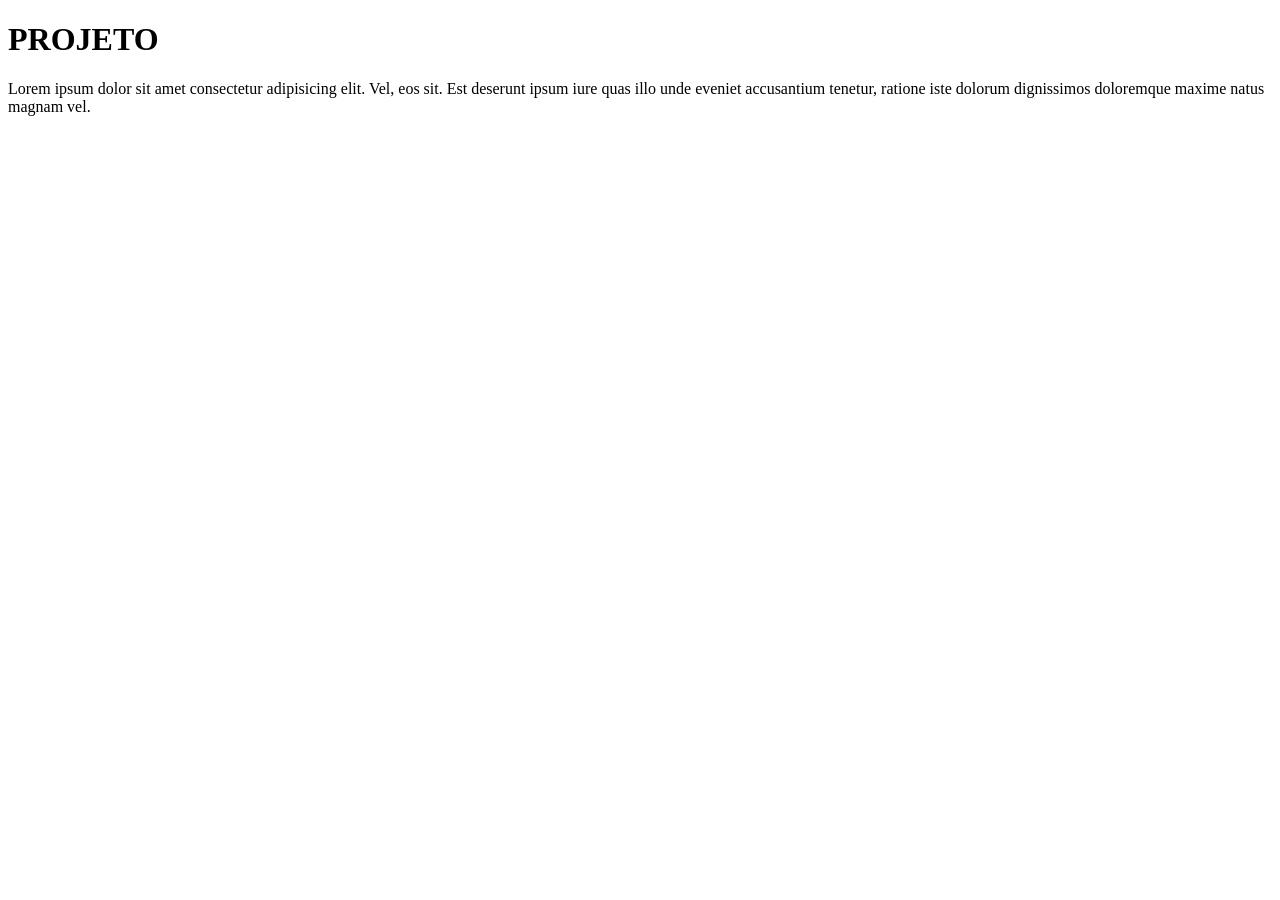
==== atividade_dupla/segunda-pagina.html @ 3b9d02dd "segunda_pag" ====
<!doctype html>
<html lang="pt">
  <head>
    <meta charset="UTF-8" />
    <meta name="viewport" content="width=device-width, initial-scale=1.0" />
    <title>PROJETO</title>
    <link rel="stylesheet" href="segunda-pagina.css" />
  </head>
  <body class="segunda-pagina">
    <h1>PROJETO</h1>
    <p>
      Lorem ipsum dolor sit amet consectetur adipisicing elit. Vel, eos sit. Est
      deserunt ipsum iure quas illo unde eveniet accusantium tenetur, ratione
      iste dolorum dignissimos doloremque maxime natus magnam vel.
    </p>
  </body>
</html>
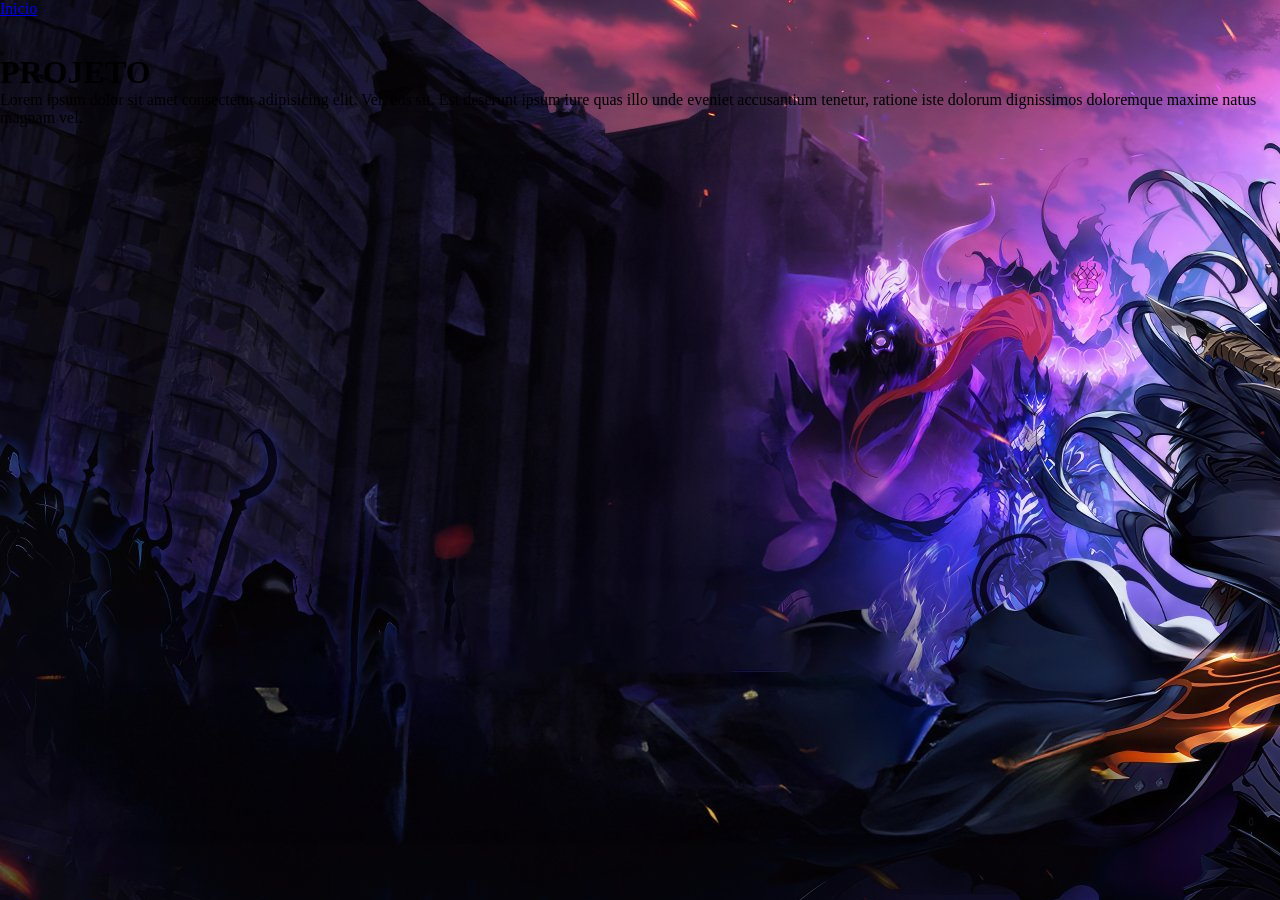
==== commit 80ff86b4: "pagina2" ====
--- a/atividade_dupla/segunda-pagina.html
+++ b/atividade_dupla/segunda-pagina.html
@@ -4,9 +4,13 @@
     <meta charset="UTF-8" />
     <meta name="viewport" content="width=device-width, initial-scale=1.0" />
     <title>PROJETO</title>
-    <link rel="stylesheet" href="segunda-pagina.css" />
+    <link rel="stylesheet" href="segunda-pagina.css">
   </head>
   <body class="segunda-pagina">
+    <nav class="menu_paginas">
+      <a href="index.html">Inicio</a>
+    </nav>
+    <br><br>
     <h1>PROJETO</h1>
     <p>
       Lorem ipsum dolor sit amet consectetur adipisicing elit. Vel, eos sit. Est
--- a/atividade_dupla/segunda-pagina.css
+++ b/atividade_dupla/segunda-pagina.css
@@ -0,0 +1,12 @@
+*{
+    margin: 0;
+    padding: 0;
+    box-sizing: border-box;
+}
+
+.segunda-pagina{
+    background-image: url(assets/wallpaper3.jpeg);
+    background-color: black;
+    background-repeat: no-repeat;
+    background-attachment: scroll;
+}
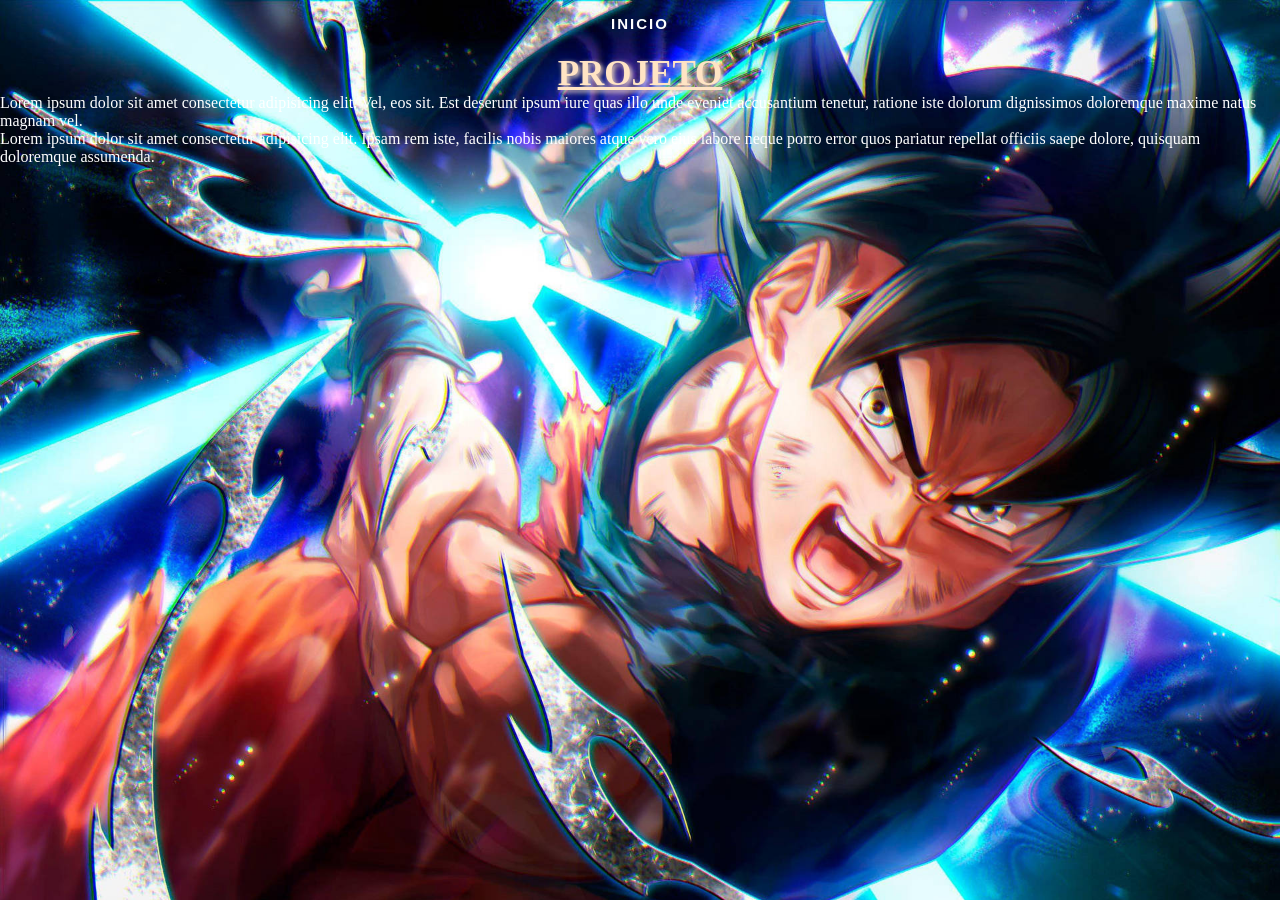
==== commit 7945a0ff: "segunda-paginacss" ====
--- a/atividade_dupla/segunda-pagina.html
+++ b/atividade_dupla/segunda-pagina.html
@@ -9,13 +9,15 @@
   <body class="segunda-pagina">
     <nav class="menu_paginas">
       <a href="index.html">Inicio</a>
+      
     </nav>
-    <br><br>
+    <br><br><br>
     <h1>PROJETO</h1>
     <p>
       Lorem ipsum dolor sit amet consectetur adipisicing elit. Vel, eos sit. Est
       deserunt ipsum iure quas illo unde eveniet accusantium tenetur, ratione
       iste dolorum dignissimos doloremque maxime natus magnam vel.
     </p>
+    <p>Lorem ipsum dolor sit amet consectetur adipisicing elit. Ipsam rem iste, facilis nobis maiores atque vero eius labore neque porro error quos pariatur repellat officiis saepe dolore, quisquam doloremque assumenda.</p>
   </body>
 </html>
--- a/atividade_dupla/segunda-pagina.css
+++ b/atividade_dupla/segunda-pagina.css
@@ -5,8 +5,56 @@
 }
 
 .segunda-pagina{
-    background-image: url(assets/wallpaper3.jpeg);
-    background-color: black;
+    background-image: url(assets/wallpaper10.jpeg);
     background-repeat: no-repeat;
-    background-attachment: scroll;
+    background-size: cover;
+}
+
+
+
+.segunda-pagina h1{
+    text-align: center;
+    font-family: Georgia;
+    font-size: 35px;
+    color: bisque;
+    text-decoration: underline;
+    text-shadow: 2px 2px 5px bisque;
+}
+.segunda-pagina p{
+    font-family: verdana;
+    color: white;
+}
+.menu_paginas {
+    position: fixed;
+    width: 100%;
+    background: #B54C70;
+    background-color: transparent;
+    backdrop-filter: blur(0.5px);
+    padding: 15px 0;
+    text-align: center;
+    background-color: inherit 10;
+}
+nav a{
+    color: rgb(255, 255, 255);
+    text-decoration: none;
+    margin: 0 25px;
+    font-family: Arial, Helvetica, sans-serif;
+    font-size: 15px;
+    font-weight: bold;
+    letter-spacing: 2px;
+    text-transform: uppercase;
+    padding: 10px 15px;
+    border-radius: 5px;
+
+    transition: 0.4;
+}
+nav a:hover{
+    background: #fafafa;
+    color: rgb(0, 0, 0);
+    box-shadow:
+        0 0 10px #136f99,
+        0 0 20px #136f99,
+        0 0 40px #136f99;
+
+    transform: scale(1.08);
 }
